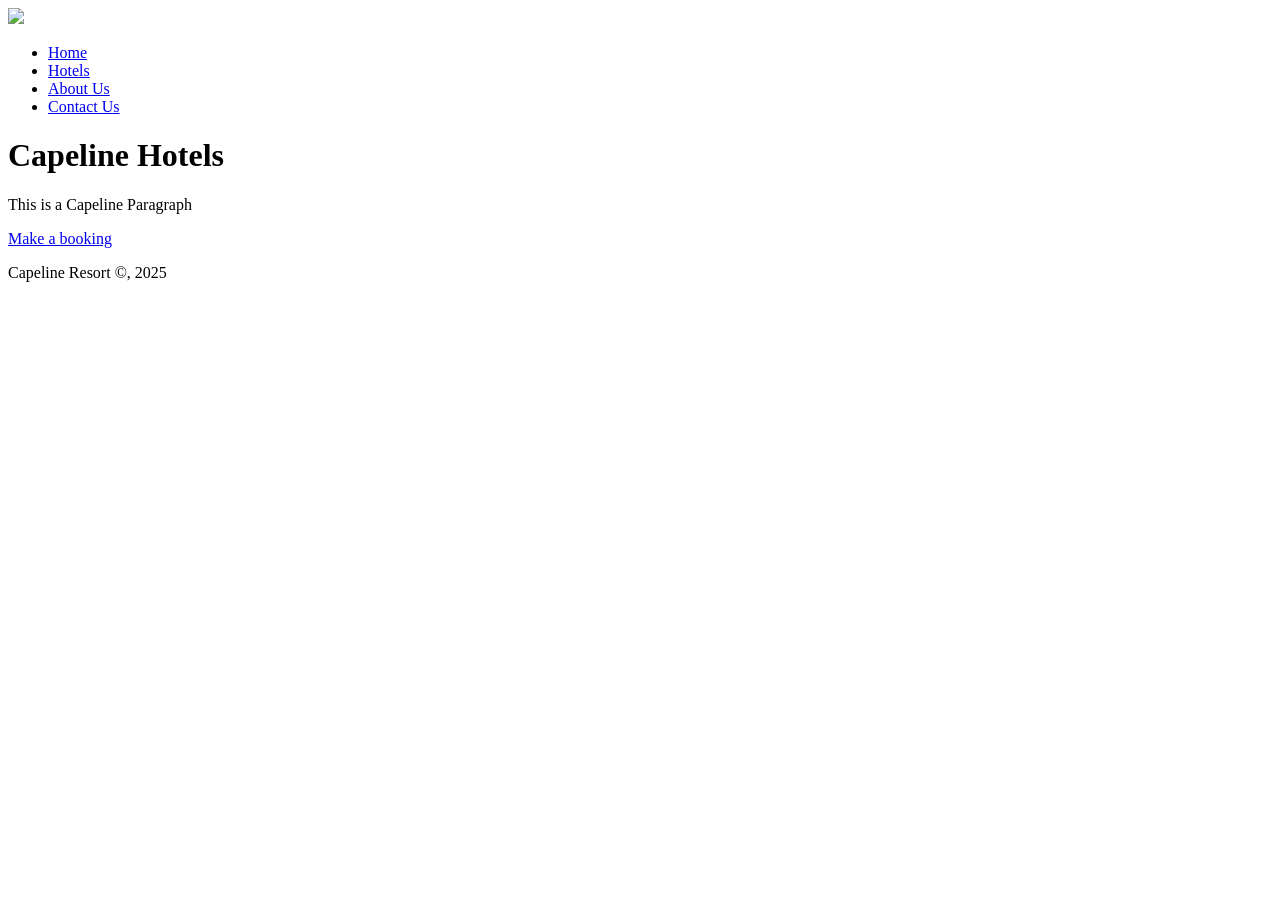
==== index.html @ 820ef79d "index.html" ====
<!doctype html>
<html lang="en">
  <head>
    <link rel="stylesheet" href="style.css" />
    <meta charset="UTF-8" />
    <meta name="viewport" content="width=device-width, initial-scale=1.0" />
    <title>Capeline Hotels</title>
    <link rel="icon" type="image/png" href="Images/favicon.ico" />
  </head>
  <body>
    <header>
      <nav id="navibar">
        <div class="container">
          <img
            src="https://lh3.googleusercontent.com/pw/AP1GczMaa_5md7NjMPuN08nTC4MRTRPQIRW4Exe31x-LLlfLsmJOeO0cxqkwW80hCa8iNuySdeK6DWAEt-99-X4mhP5jOcBjl2ZuJGxO15Gbvmnxgh9SWSbPfINv3nqCwytOMnvxmisWld2QSVQ8Imlrhow=w121-h118-s-no-gm?authuser=0"
            width="55"
          />
          <ul>
            <li><a href="https://7q0j7a.mimo.run/index.html">Home</a></li>
            <li><a class="current" href="hotels.html">Hotels</a></li>
            <li><a href="about.html">About Us</a></li>
            <li><a href="contact.html">Contact Us</a></li>
          </ul>
        </div>
      </nav>
      <div id="showcase">
        <div class="container">
          <div class="showcase-content">
            <h1>Capeline Hotels</h1>
            <p class="parasize">This is a Capeline Paragraph</p>
            <a class="btn" href="bookings.html"> Make a booking </a>
          </div>
        </div>
      </div>
    </header>
    <footer class="main-footer">
      <p>Capeline Resort &copy;, 2025</p>
    </footer>
  </body>
</html>
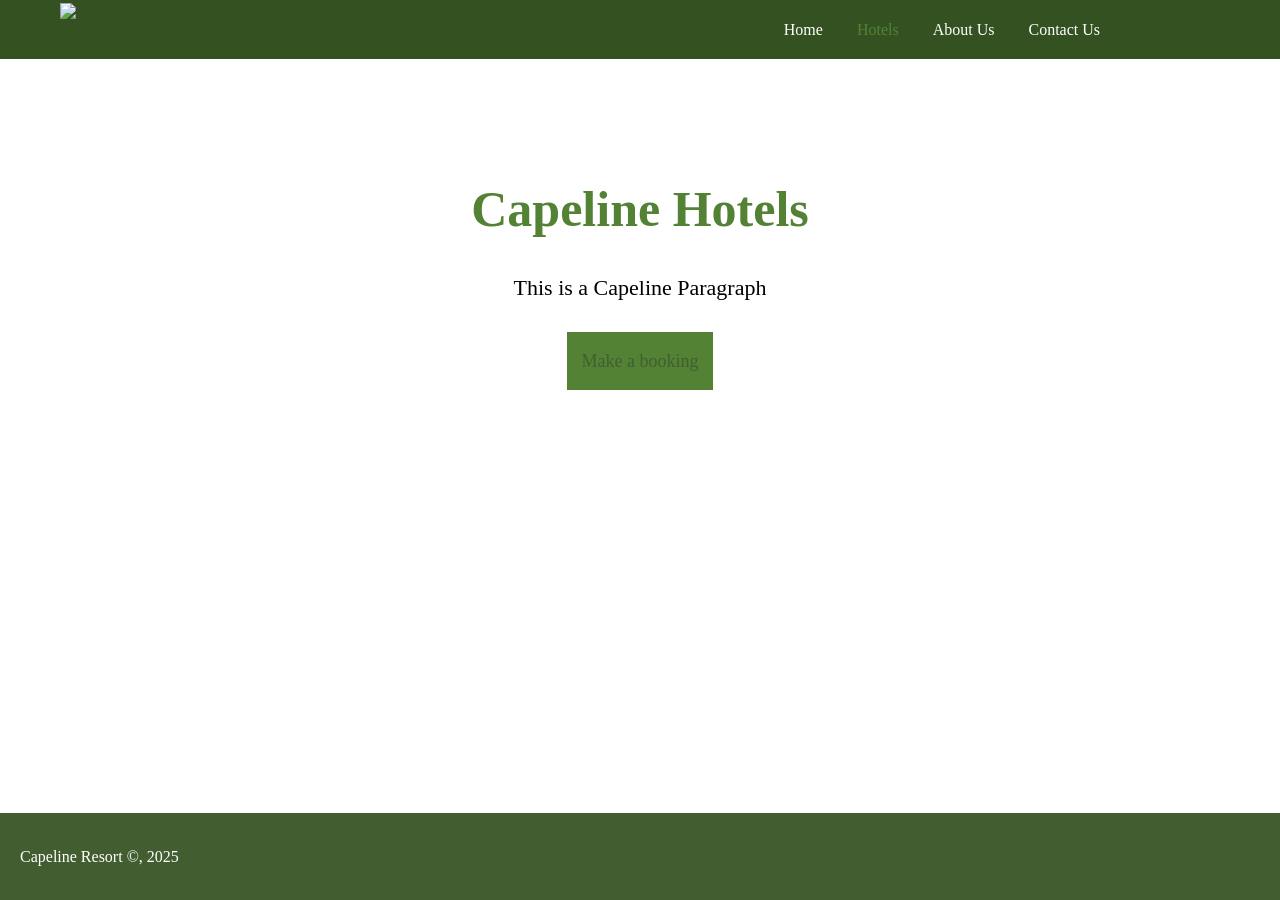
==== commit 5650bf87: "index.html" ====
--- a/index.html
+++ b/index.html
@@ -1,4 +1,4 @@
-<!doctype html>
+<!doctype html> 
 <html lang="en">
   <head>
     <link rel="stylesheet" href="style.css" />
--- a/style.css
+++ b/style.css
@@ -0,0 +1,90 @@
+*{
+    margin: 0;
+    padding: 0;
+    box-sizing: border-box;
+}
+html,body{
+    line-height: 1.7;
+}
+a{
+    color: #333;
+    text-decoration: none;
+}
+h1, h2, h3{
+    padding-bottom: 20px;
+}
+p {
+    margin: 10px 0;
+}
+/* Start Utility Classes */
+.container{
+    margin: auto;
+    max-width: 1200px ;
+    overflow: auto;
+    padding: 0 20px;
+}
+.parasize{
+    font-size: 22px;
+}
+.btn {
+    display: inline-block;
+    font-size: 18px;
+    color: #425e31;
+    background: #538234;
+    padding: 14px 15px;
+    border: none;
+    cursor: pointer;
+}
+.btn:hover{
+    background:#5c883e;
+}
+
+/* End Utility Classes */
+#navibar{
+    background: #345221;
+    color: #fff ;
+}
+#navibar ul {
+    list-style: none;
+    float: right;
+    padding-right: 103px;
+}
+#navibar ul li {
+    float: left;
+}
+#navibar ul li a {
+    color: #fff;
+    display: block;
+    padding: 16px 17px;
+}
+#navibar ul li a:hover {
+    color:#66904a;
+    background: #425e31;
+}
+#navibar ul li a.current {
+        color:#538234;
+}
+
+#showcase .showcase-content{
+    color: #000;
+    text-align: center;
+    padding-top: 120px;
+    font-size: 22px;
+}
+#showcase .showcase-content h1{
+    font-size: 50px;
+    line-height: 1.2em;
+    color: #538234;
+}
+#showcase .showcase-content p{
+    padding-bottom: 15px;
+}
+.main-footer{
+    background: #425e31;
+    color: #fff;
+    padding: 20px;
+    position: fixed;
+    bottom: 0;
+    width: 100vw;
+}
+
